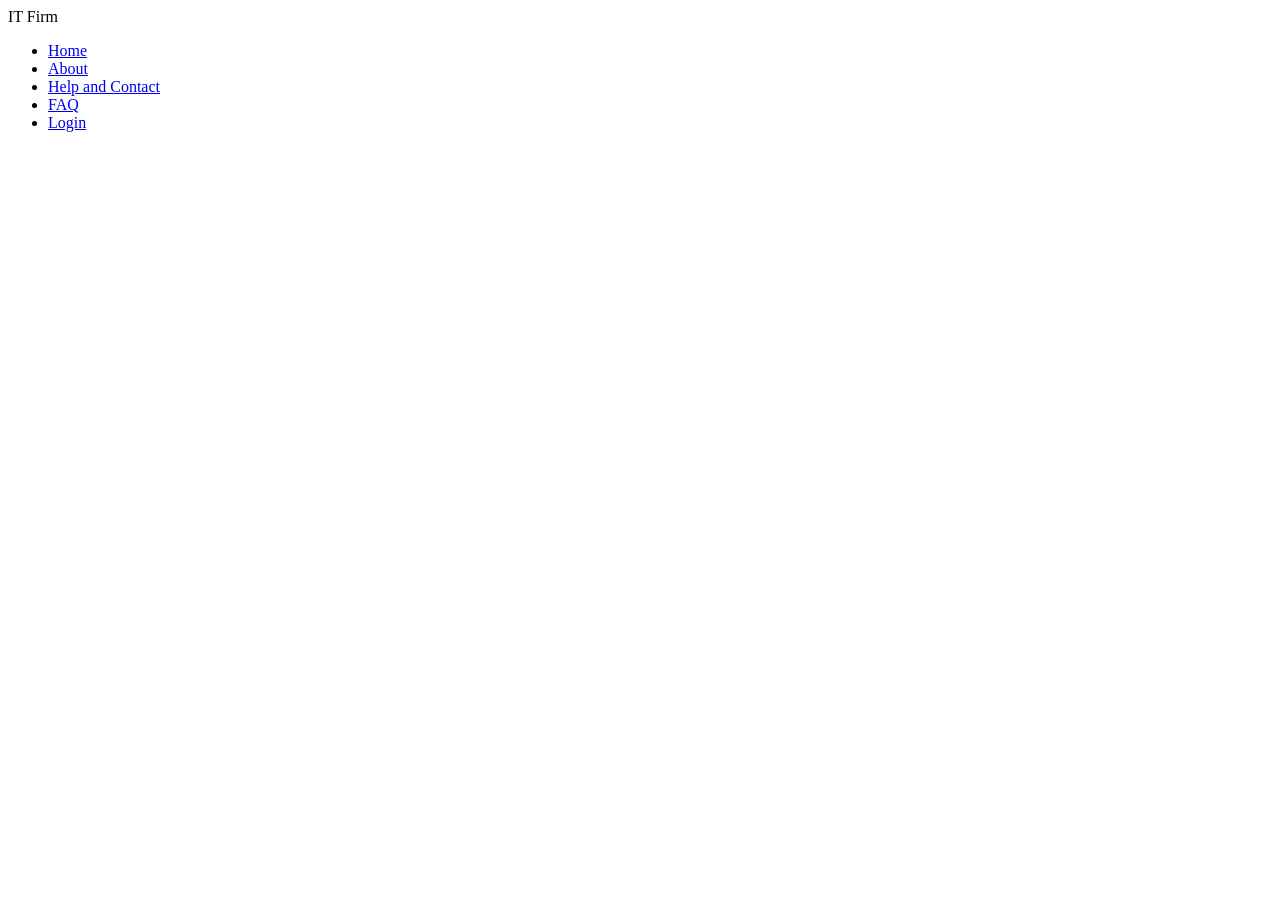
==== about.html @ 44fae750 "complete basic page structure" ====
<!DOCTYPE html>
<html lang="en">

<head>
    <meta charset="UTF-8">
    <meta name="viewport" content="width=device-width, initial-scale=1.0">
    <title>IT Firm Website</title>
</head>

<body>
    <header>
        <div class="navbarCompanyLogo">IT Firm</div>
         <div class="navbarLinks">
            <ul>
                <li><a href="index.html">Home</a></li>
                <li><a href="about.html" aria-current="page">About</a></li>
                <li><a href="contact.html">Help and Contact</a></li>
                <li><a href="faq.html">FAQ</a></li>
                <li class="loginButton"><a href="login.html">Login</a></li>
            </ul>
         </div>
    </header>

    <main>

    </main>

    <footer>

    </footer>
</body>

</html>
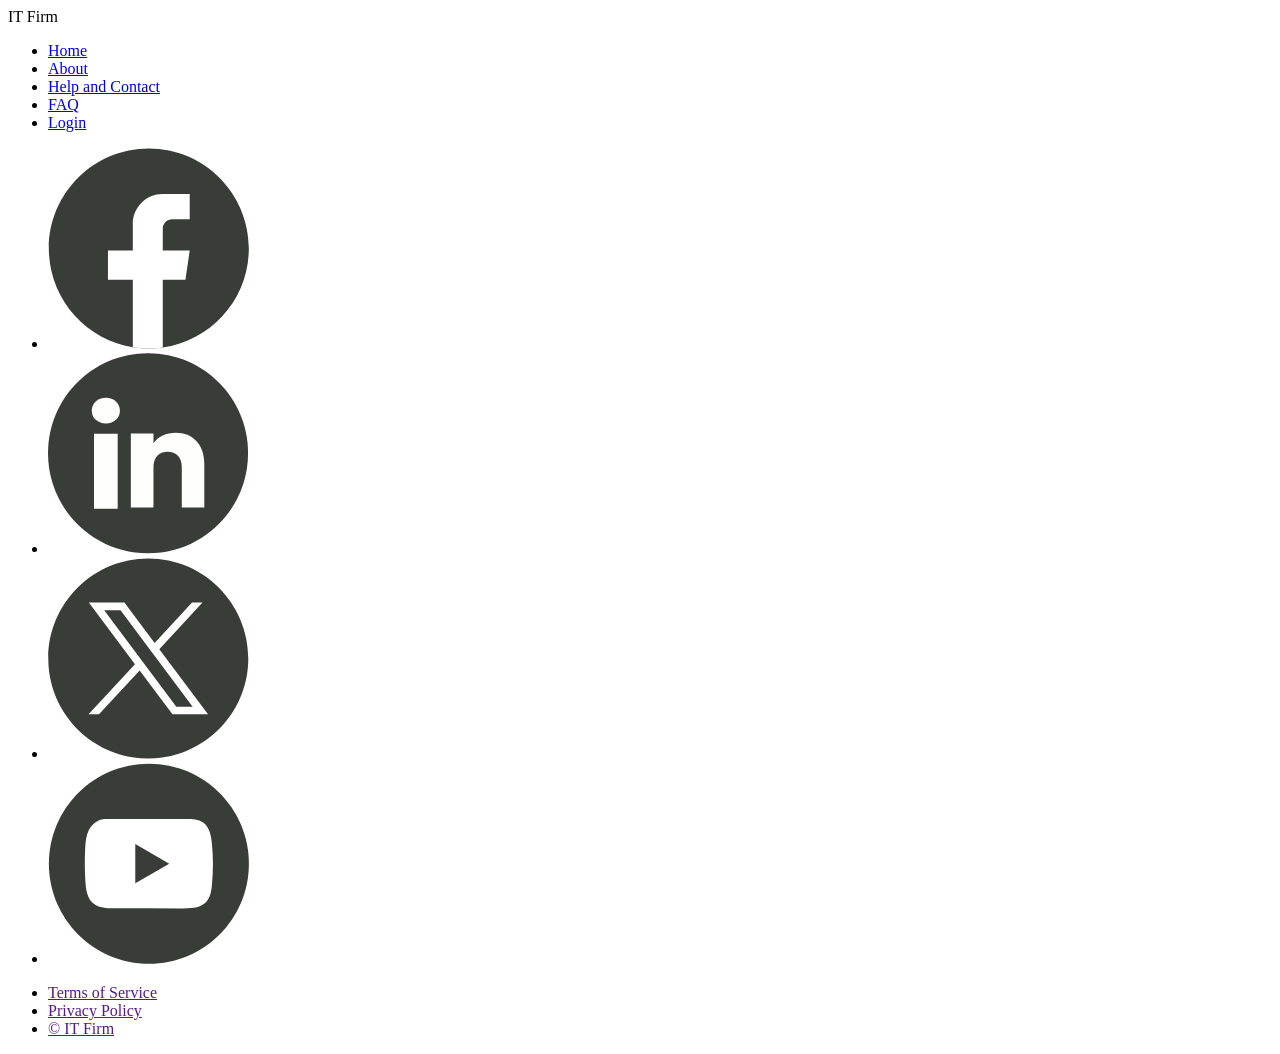
==== commit 723dc25d: "import script.js to all pages; add basic footer to all pages" ====
--- a/about.html
+++ b/about.html
@@ -5,12 +5,14 @@
     <meta charset="UTF-8">
     <meta name="viewport" content="width=device-width, initial-scale=1.0">
     <title>IT Firm Website</title>
+    <link rel="stylesheet" href="/assets/css/styles.css">
+    <script src="assets/scripts/script.js"></script>
 </head>
 
 <body>
     <header>
         <div class="navbarCompanyLogo">IT Firm</div>
-         <div class="navbarLinks">
+        <div class="navbarLinks">
             <ul>
                 <li><a href="index.html">Home</a></li>
                 <li><a href="about.html" aria-current="page">About</a></li>
@@ -18,7 +20,7 @@
                 <li><a href="faq.html">FAQ</a></li>
                 <li class="loginButton"><a href="login.html">Login</a></li>
             </ul>
-         </div>
+        </div>
     </header>
 
     <main>
@@ -26,7 +28,21 @@
     </main>
 
     <footer>
-
+        <div class="footerSocialMediaIcons">
+            <ul>
+                <li><a href=""><img src="assets/images/facebook_logo.svg" alt="Company Facebook Account Link"></a></li>
+                <li><a href=""><img src="assets/images/linkedin_logo.svg" alt="Company LinkedIn Account Link"></a></li>
+                <li><a href=""><img src="assets/images/x_logo.svg" alt="Company X Account Link"></a></li>
+                <li><a href=""><img src="assets/images/youtube_logo.svg" alt="Company Youtube Account Link"></a></li>
+            </ul>
+        </div>
+        <div class="footerLinks">
+            <ul>
+                <li><a href="">Terms of Service</a></li>
+                <li><a href="">Privacy Policy</a></li>
+                <li><a href="">&copy; IT Firm <span id="copyrightYear"></span></a></li>
+            </ul>
+        </div>
     </footer>
 </body>
 
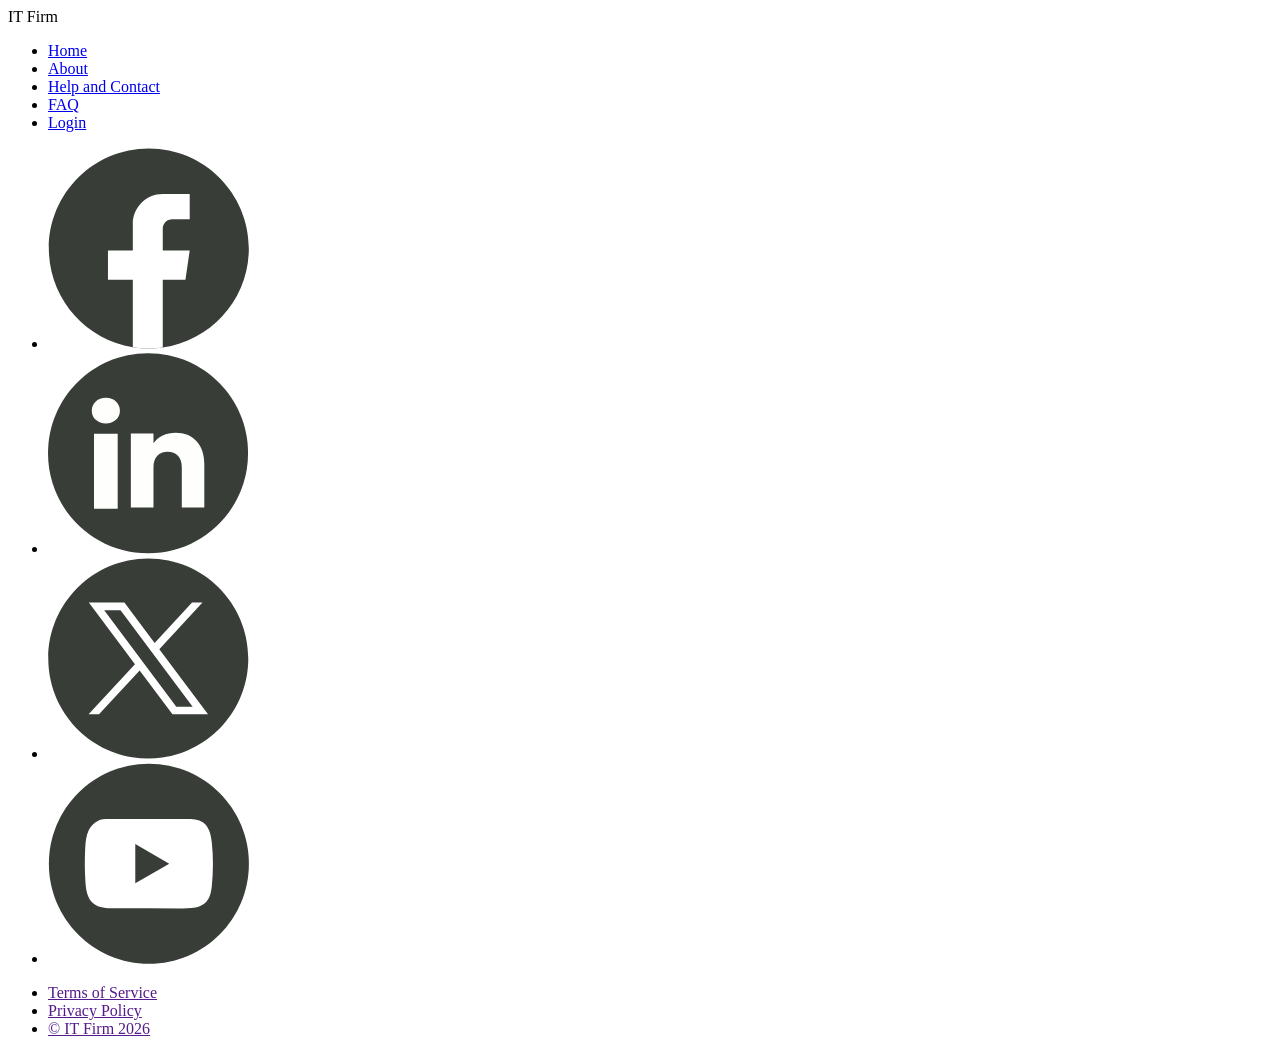
==== commit 54767555: "fix script import location" ====
--- a/about.html
+++ b/about.html
@@ -6,8 +6,7 @@
     <meta name="viewport" content="width=device-width, initial-scale=1.0">
     <title>IT Firm Website</title>
     <link rel="stylesheet" href="/assets/css/styles.css">
-    <script src="assets/scripts/script.js"></script>
-</head>
+ </head>
 
 <body>
     <header>
@@ -44,6 +43,7 @@
             </ul>
         </div>
     </footer>
+    <script src="assets/scripts/script.js"></script>
 </body>
 
 </html>
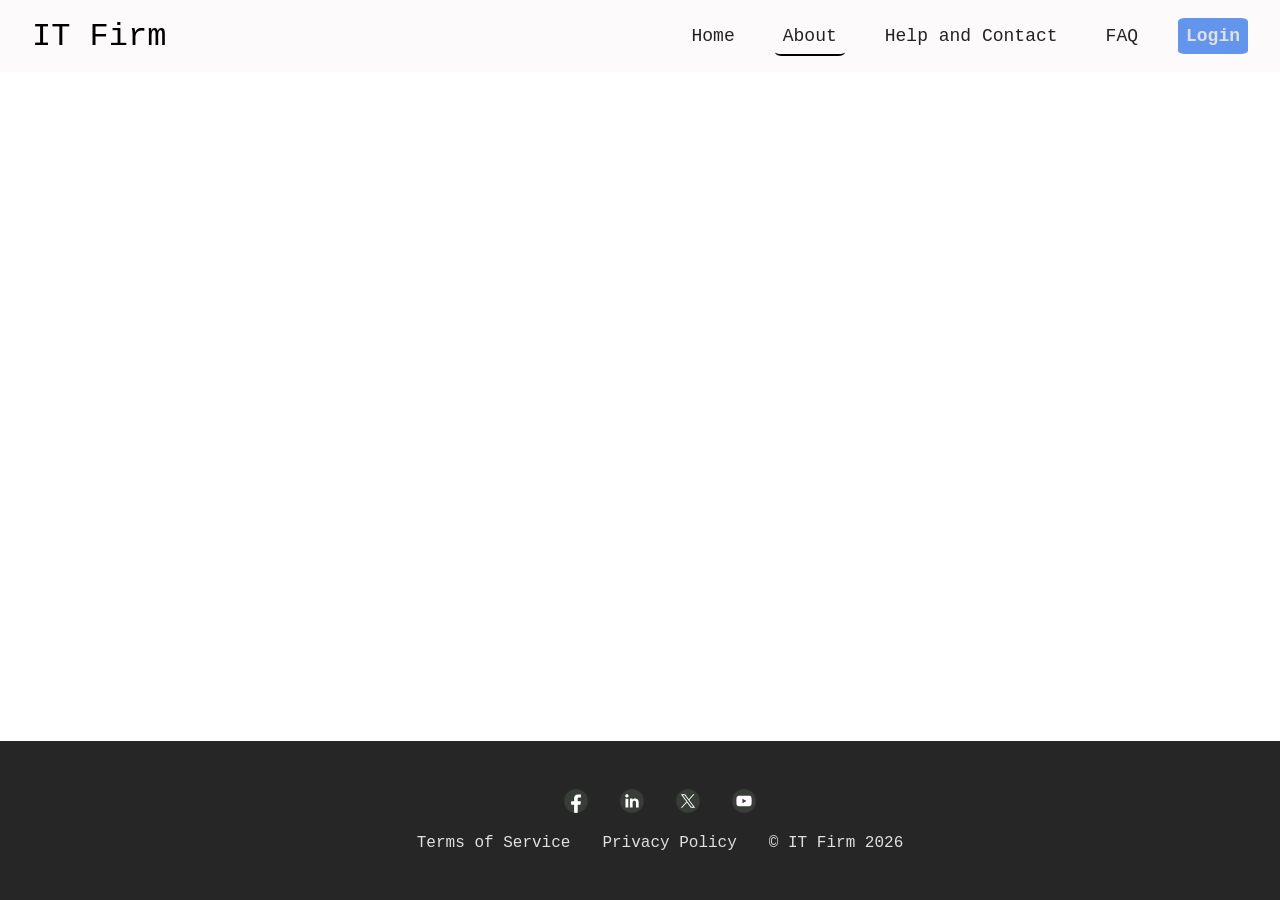
==== commit 93a03f6e: "update stylesheet references in all pages" ====
--- a/about.html
+++ b/about.html
@@ -5,7 +5,7 @@
     <meta charset="UTF-8">
     <meta name="viewport" content="width=device-width, initial-scale=1.0">
     <title>IT Firm Website</title>
-    <link rel="stylesheet" href="/assets/css/styles.css">
+    <link rel="stylesheet" href="assets/css/styles.css">
  </head>
 
 <body>
--- a/assets/css/styles.css
+++ b/assets/css/styles.css
@@ -0,0 +1,144 @@
+:root {
+  --primary-color: #fcfafa;
+  --primary-color-hover: #c7c7c7;
+  --primary-header-bg-color: #1c1066;
+  --link-ink: #222222;
+  --link-ink-footer: #e0e0e1;
+}
+
+body {
+  margin: 0;
+  width: 100%;
+  font-family: "Courier New", Courier, monospace;
+  min-height: 100vh;
+  display: flex;
+  flex-direction: column;
+}
+
+main {
+  /* background-image: var(--primary-footer-bg-color); */
+  color: var(--primary-color);
+  /* Change the font family for the main section as needed */
+  font-family: "Franklin Gothic Medium", "Arial Narrow", Arial, sans-serif;
+  /* padding: 3rem; */
+  display: flex;
+  flex-basis: content;
+  flex-grow: 1;
+  flex-direction: column;
+  align-items: center;
+  gap: 3rem;
+  padding: 2rem 1rem;
+}
+
+main > .travel-inspiration-hero {
+  max-width: none;
+  align-self: stretch;
+  width: auto;
+  margin: -2rem -1rem 0;
+}
+
+/* Header Navbar */
+
+header {
+  position: sticky;
+  z-index: 50;
+  top: 0;
+  padding: 0.5rem 2rem;
+  background-color: var(--primary-color);
+  display: flex;
+  align-items: center;
+  flex-flow: wrap;
+  justify-content: space-between;
+  height: max-content;
+  font-size: large;
+  font-weight: lighter;
+}
+
+.navbarCompanyLogo {
+  font-weight: bolder;
+  font-size: 2rem;
+}
+
+.navbarLinks ul {
+  list-style-type: none;
+  display: flex;
+  flex-flow: wrap;
+  align-items: center;
+  gap: 2rem;
+}
+
+.navbarLinks a {
+  text-decoration: none;
+  color: var(--link-ink);
+  padding: 0.5rem;
+  border-radius: 10%;
+}
+
+.navbarLinks a:hover {
+  background-color: var(--primary-color-hover);
+  transition-duration: 500ms;
+}
+
+.navbarLinks a[aria-current="page"] {
+  border-bottom: 2px solid black;
+}
+
+.loginButton a {
+  background-color: cornflowerblue;
+  padding: 0.5rem;
+  border-radius: 10%;
+  color: var(--link-ink-footer);
+  font-weight: bold;
+}
+
+.loginButton a:hover {
+  background-color: rgb(148, 177, 232);
+  color: var(--link-ink);
+}
+
+.logoutButton a {
+  background-color: rgb(55, 55, 55);
+  padding: 0.5rem;
+  border-radius: 10%;
+  color: var(--link-ink-footer);
+  font-weight: bold;
+}
+
+.logoutButton a:hover {
+  background-color: darkgray;
+  color: var(--link-ink);
+}
+
+/* Footer Section */
+footer {
+  /* left: 0;
+    right: 0; */
+  /* width: 100%; */
+  bottom: 0;
+  height: fit-content;
+  padding: 2rem;
+  background-color: #262626;
+}
+
+.footerSocialMediaIcons img {
+  width: 24px;
+}
+
+footer ul {
+  list-style-type: none;
+  display: flex;
+  justify-content: center;
+  justify-items: space-between;
+  gap: 2rem;
+}
+
+footer a {
+  text-decoration: none;
+  color: var(--link-ink-footer);
+  font-weight: lighter;
+}
+
+/* Main Section Default Styling */
+main {
+  margin: 0;
+}
